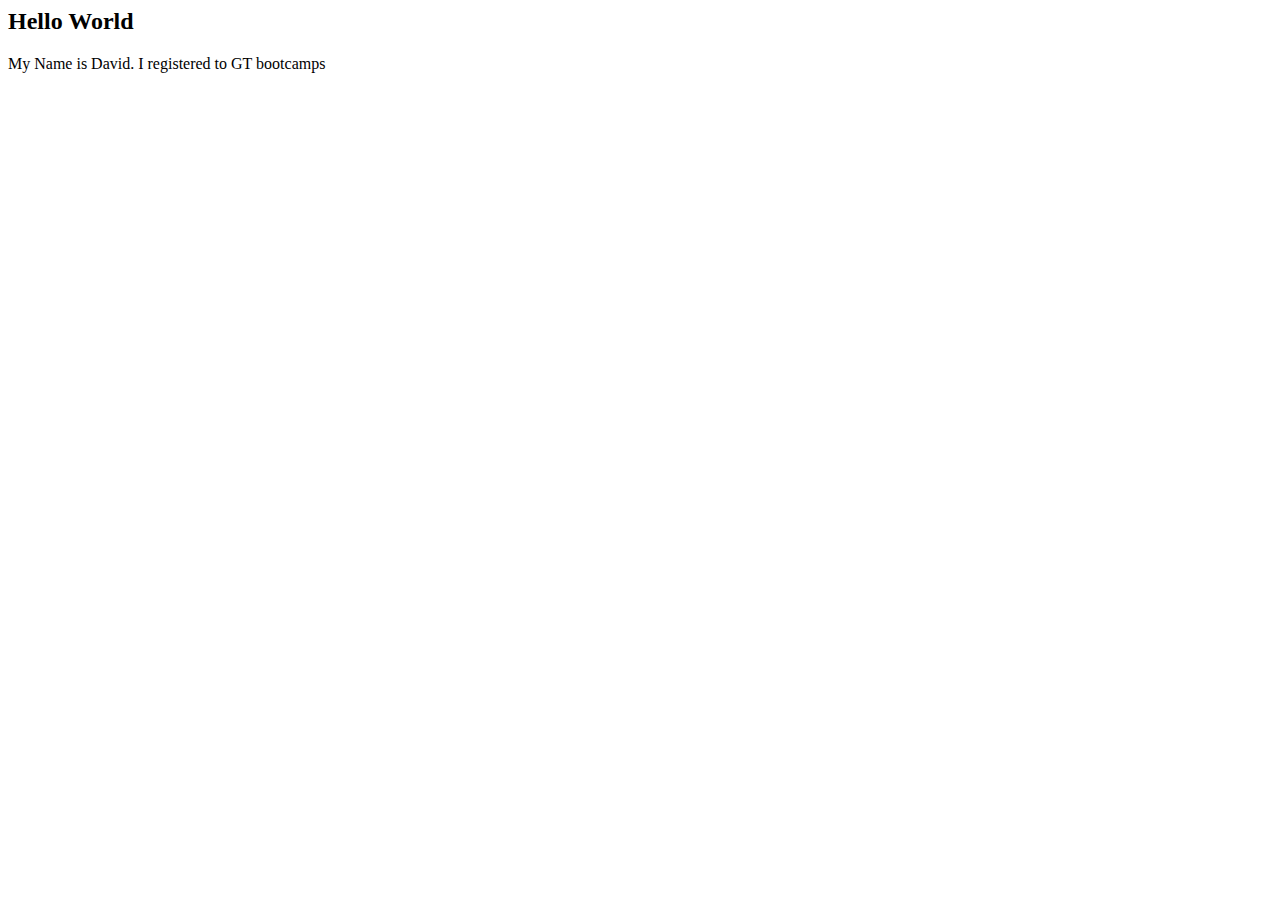
==== index.html @ 21ced28a "initial commit" ====
<!DOCTYPE <!DOCTYPE html>
<html>
<head>
    <meta charset="utf-8" />
    <meta http-equiv="X-UA-Compatible" content="IE=edge">
    <title>Page Title</title>
    <meta name="viewport" content="width=device-width, initial-scale=1">
    <link rel="stylesheet" type="text/css" media="screen" href="main.css" />
    <script src="main.js"></script>
</head>
<body>
    <h2>Hello World</h2>
    <p>My Name is David. I registered to GT bootcamps</p>
</body>
</html>
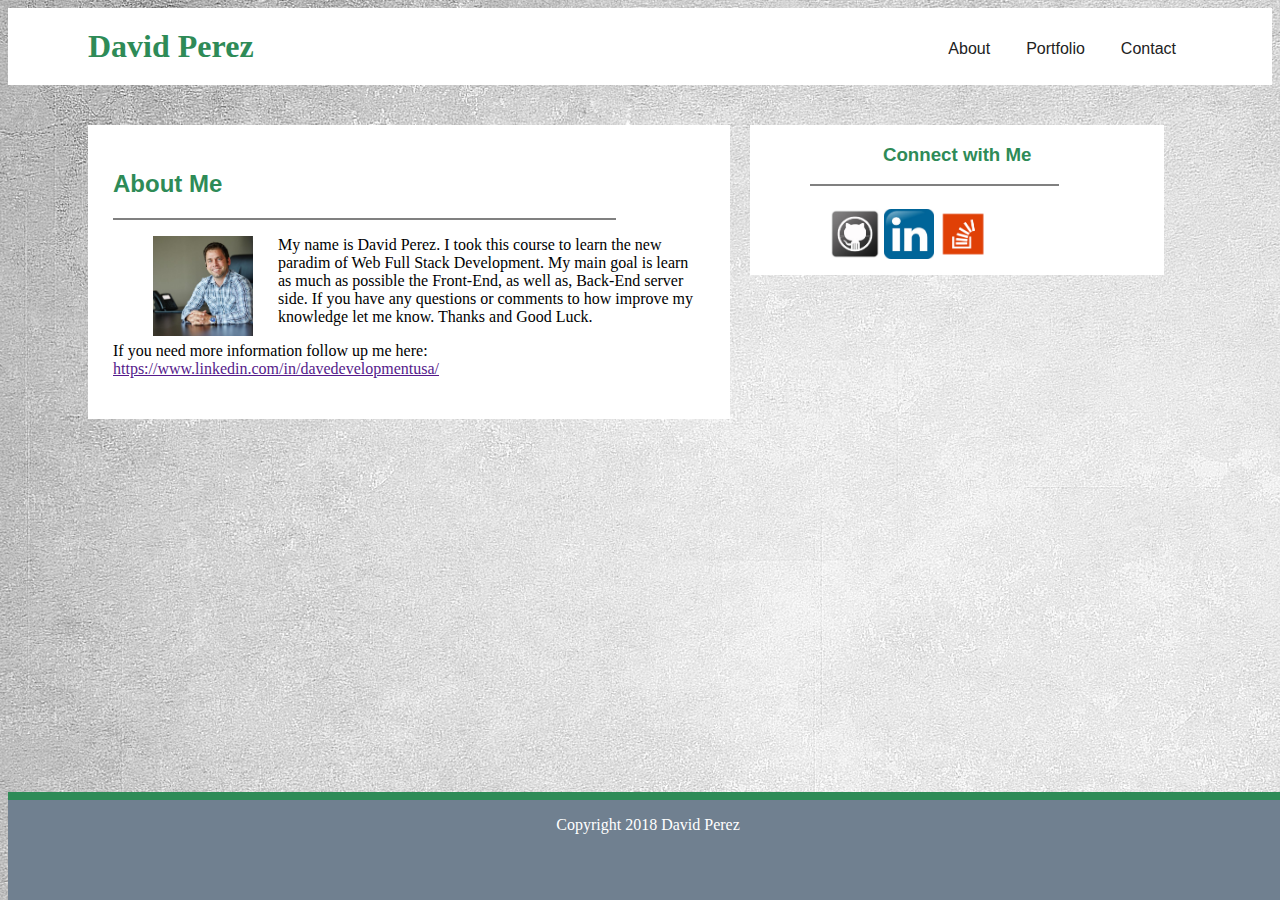
==== commit 34825e99: "portfolio web initial project" ====
--- a/index.html
+++ b/index.html
@@ -1,15 +1,59 @@
-<!DOCTYPE <!DOCTYPE html>
+<!DOCTYPE html>
 <html>
 <head>
-    <meta charset="utf-8" />
-    <meta http-equiv="X-UA-Compatible" content="IE=edge">
-    <title>Page Title</title>
-    <meta name="viewport" content="width=device-width, initial-scale=1">
-    <link rel="stylesheet" type="text/css" media="screen" href="main.css" />
-    <script src="main.js"></script>
+    <title>DP Portfolio</title>
+    <link rel="stylesheet" type="text/css" href="styles/bio_author.css" />
 </head>
 <body>
-    <h2>Hello World</h2>
-    <p>My Name is David. I registered to GT bootcamps</p>
+    <header>
+        <div class="header1">
+            <h1 class="header1">David Perez</h1>
+            <nav>
+                <ul>
+                    <a href="index.html"><li>About</li></a>
+                    <a href="portfolio.html"><li>Portfolio</li></a>
+                    <a href="contact.html"><li>Contact</li></a>
+                </ul>
+            </nav>
+        </div>  
+    </header>
+    <div class="top_container">
+        <div class="container">
+            <h2 class="head1">About Me</h2>
+            <div class="bordertop"></div>
+            <div>
+                <ul>
+                    <img class="image" src="images/David Perez cv.jpg" alt="Smiley face" width="200" height="auto">
+                </ul>
+            </div>
+            <div>
+                <p height="350" width="350"> My name is David Perez. I took this course to learn the new paradim of Web Full Stack Development. My main goal is
+                    learn as much as possible the Front-End, as well as, Back-End server side. If you have any questions or comments
+                    to how improve my knowledge let me know. Thanks and Good Luck.
+                </p>
+                <p>If you need more information follow up me here:
+                    <a href="">https://www.linkedin.com/in/davedevelopmentusa/</a>
+                </p>
+            </div>
+        </div>
+        <div class="connect">
+            <div>
+                <h3>Connect with Me</h3>
+            </div>
+            <div class="borderconnect"></div>
+            <div id="logo">
+                <img src="images/git.jpeg" width="50px" height="auto" />
+                <img src="images/linked.jpeg" width="50px" height="auto" />
+                <img src="images/stackoverflow.png" width="50px" height="auto" />
+            </div>
+        </div>
+    </div>
+    <div class="foot">
+        <div id="border"></div>
+            <footer>
+                <p>Copyright 2018 David Perez</p>
+            </footer>
+        </div>
+    </div>
 </body>
 </html>--- a/styles/bio_author.css
+++ b/styles/bio_author.css
@@ -0,0 +1,152 @@
+body {
+    background: url(../images/background.jpg) no-repeat;
+}
+
+.head1 {
+    color: seagreen;
+    font-family: arial, sans-serif;
+    text-align: left;
+}
+
+.bd {
+    margin: auto;
+    width: 95%;
+    text-align: center;
+}
+
+header {
+    position:relative;
+    display:block;
+    max-width:100%;
+    height:100%;
+    margin:0 auto;
+    padding:1rem 5rem;
+    background: white;
+    color:#fff;
+}
+
+header h1 {
+    line-height: 45px;
+    font-size: 2rem;
+    margin: 0;
+    display: inline;
+    color: seagreen;
+}
+
+h1 {
+    width: 40%;
+}
+
+nav {
+    padding-left: 0;
+    margin-bottom: 0;
+    list-style: none;
+    float:right;
+    display:inline;
+}
+
+nav  li {
+    position:relative;
+    display:inline-block;
+    list-style-type: none;
+    font-family: "Open Sans", "Droid Sans", Helvetica, Arial, sans-serif;
+    color: #222;
+    padding:0 1rem;
+}
+
+nav li > a {
+    position: relative;
+    display: block;
+    padding: 10px 15px;
+}
+
+nav > li > a:hover,
+nav > li > a:focus {
+    text-decoration: none;
+    background-color: #eee;
+}
+
+.bordertop {
+    width: 85%;
+    height: 2px;
+    background-color: grey;
+}
+
+h2, ul, p{
+    text-align: left;
+}
+
+h3 {
+    text-align: center;
+    color: seagreen;
+    font-family: arial, sans-serif;
+}
+
+.top_container {
+    background: url(../images/background.jpg) no-repeat;
+    margin-top: 40px;
+    margin-left: 80px;
+}
+
+.container{
+    background-color: white;
+    padding: 25px;
+    width: 50%;
+    float: left;
+}
+
+img.resize {
+    width: 25px;
+    height: auto;
+}
+
+.image{
+    width: 100px;
+    float: left;
+    padding: 0 25px 0 0;
+}
+
+.borderconnect {
+    background-color: grey;
+    height: 2px;
+    width: 60%;
+    margin-left: 60px;
+}
+
+.connect {
+    background-color: white;
+    width: 35%;
+    height: 150px;
+    float: left;
+    margin-left: 20px;
+}
+
+#logo {
+    margin-top: 23px;
+    display: block;
+    margin-left: 80px;
+}
+
+#border {
+    background-color: seagreen;
+    width: auto;
+    height: 8px;
+    margin-top: 20px;
+}
+
+footer {
+    background-color: slategray;
+    color: white;
+    height: 100px;
+    justify-content: center;
+    display: flex;
+    width: auto;
+}
+
+.foot {
+    bottom: 0;
+    position: fixed;
+    width: 100%;
+    margin-left: auto;
+    margin-right: auto;
+}
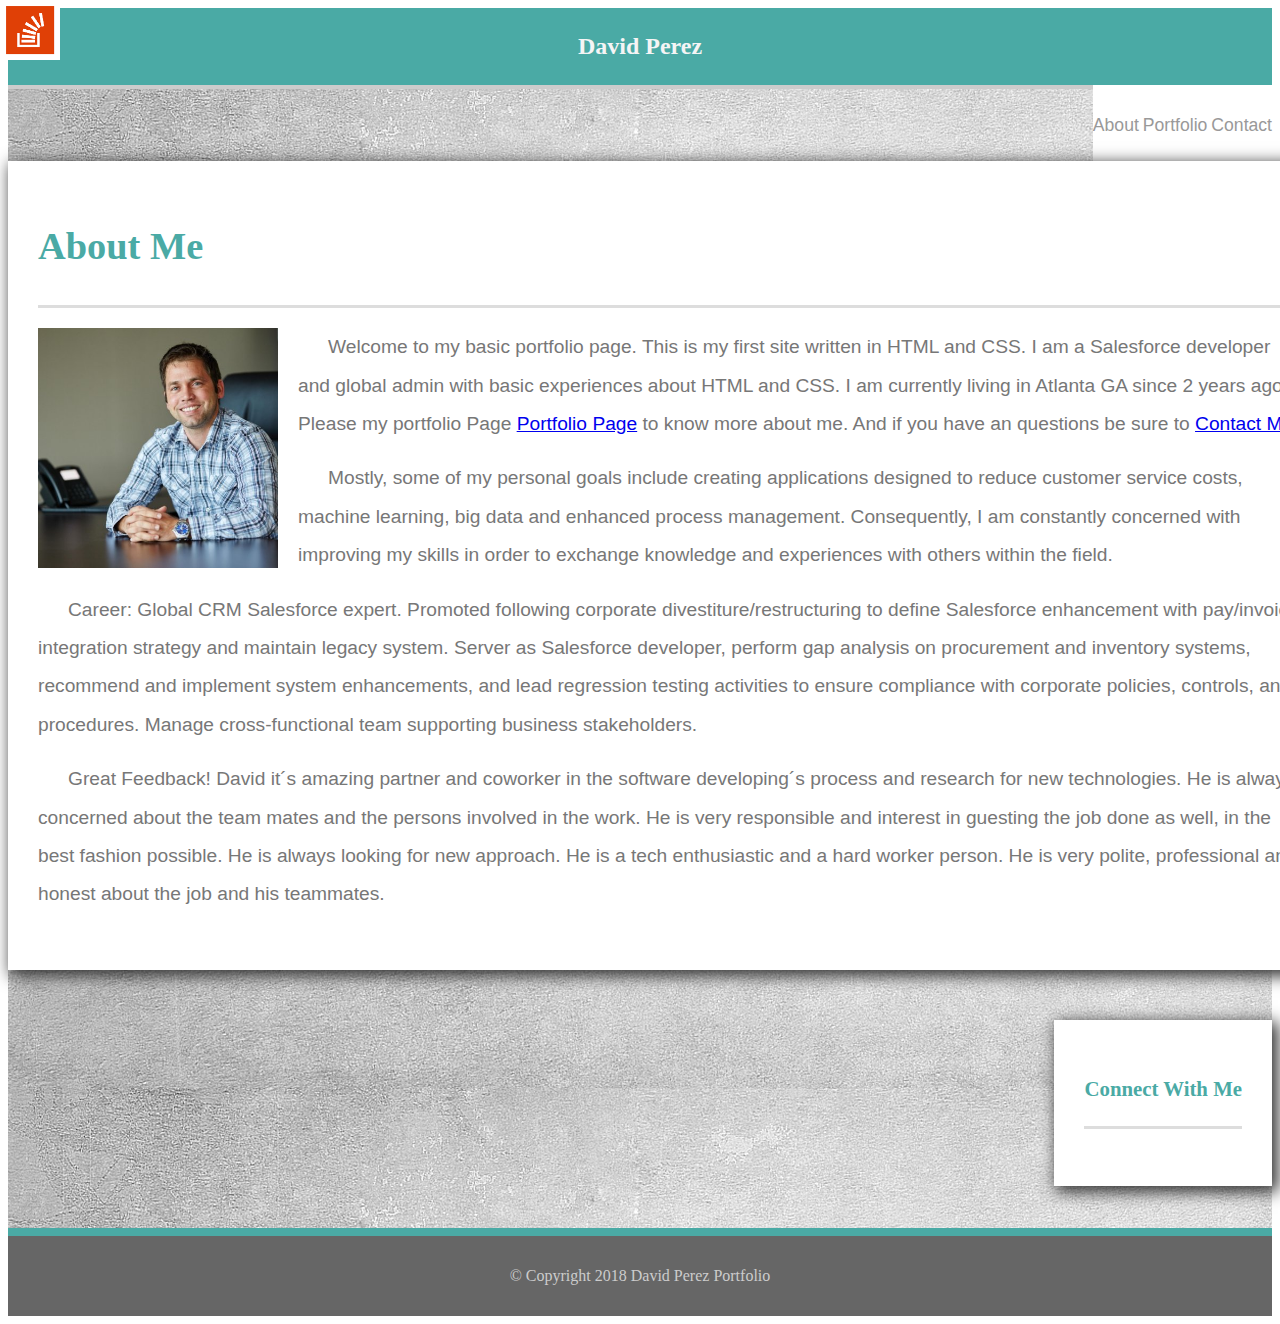
==== commit 342fb98c: "portfolio and bio html pages" ====
--- a/index.html
+++ b/index.html
@@ -1,59 +1,103 @@
 <!DOCTYPE html>
-<html>
+<html lang="en">
 <head>
-    <title>DP Portfolio</title>
-    <link rel="stylesheet" type="text/css" href="styles/bio_author.css" />
+    <title>Document</title>
+    <meta charset="UTF-8">
+    <meta name="viewport" content="user-scalable=no, initial-scale=1, maximum-scale=1, minimum-scale=1, width=device-width, height=device-height, target-densitydpi=device-dpi">
+    <meta http-equiv="X-UA-Compatible" content="ie=edge">
+    <link rel="shortcut icon" type="image/x-icon" href="images/favicon.png">
+    <link rel="stylesheet" href="https://maxcdn.bootstrapcdn.com/bootstrap/4.0.0-alpha.6/css/bootstrap.min.css" integrity="sha384-rwoIResjU2yc3z8GV/NPeZWAv56rSmLldC3R/AZzGRnGxQQKnKkoFVhFQhNUwEyJ" crossorigin="anonymous">
+    <link type="text/css" rel="stylesheet" href="styles/bio_author.css">
 </head>
 <body>
-    <header>
-        <div class="header1">
-            <h1 class="header1">David Perez</h1>
-            <nav>
-                <ul>
-                    <a href="index.html"><li>About</li></a>
-                    <a href="portfolio.html"><li>Portfolio</li></a>
-                    <a href="contact.html"><li>Contact</li></a>
-                </ul>
-            </nav>
-        </div>  
-    </header>
-    <div class="top_container">
-        <div class="container">
-            <h2 class="head1">About Me</h2>
-            <div class="bordertop"></div>
-            <div>
-                <ul>
-                    <img class="image" src="images/David Perez cv.jpg" alt="Smiley face" width="200" height="auto">
-                </ul>
+    <div id="content">
+        <header>
+            <section class="container-fluid">
+                <div class="row">
+                    <div class="col-md-1 col-sm-auto"></div>
+                    <div class="col-md-4 col-sm-12" id="myName">
+                        David Perez
+                    </div>
+                    <div class="col-md-1 col-sm-auto"></div>
+                    <nav class="col-md-6 col-sm-12">
+                        <div class="container">
+                            <div class="row">
+                                <div class="navButton col" id="aboutButton">
+                                    <a href="index.html">About</a>
+                                </div>
+                                <div class="navButton col" id="portButton">
+                                    <a href="portfolio.html">Portfolio</a>
+                                </div>
+                                <div class="navButton col" id="contactButton">
+                                    <a href="contact.html">Contact</a>
+                                </div>
+                            </div>
+                        </div>
+                    </nav>
+                </div>
+            </section>
+        </header>
+        <div class="container" id="bodyContent">
+            <div class="col-md-8 col-xs-12">
+                <section id="mainContent">
+                    <h1>About Me</h1>
+                    <img class="img-fluid" id="profilePic" src="images/David Perez cv.jpg" alt="My profile picture">
+                    <p>
+                        Welcome to my basic portfolio page. This is my first site written in HTML and CSS. 
+                        I am a Salesforce developer and global admin with basic experiences about HTML and 
+                        CSS. I am currently living in Atlanta GA since 2 years ago. Please my portfolio Page
+                        <a href="portfolio.html">Portfolio Page</a> to know more about me. And if you 
+                        have an questions be sure to <a href="contact.html">Contact Me</a>.
+                    </p>
+                    <p>
+                        Mostly, some of my personal goals include creating applications designed to reduce customer service costs, machine learning,
+                        big data and enhanced process management. Consequently, I am constantly concerned with improving my skills in order to exchange
+                        knowledge and experiences with others within the field.
+                    </p>
+                    <p>
+                        Career:
+                        Global CRM Salesforce expert. Promoted following corporate divestiture/restructuring to define Salesforce enhancement with
+                        pay/invoice integration strategy and maintain legacy system. Server as Salesforce developer, perform gap analysis on procurement
+                        and inventory systems, recommend and implement system enhancements, and lead regression testing activities to ensure compliance
+                        with corporate policies, controls, and procedures. Manage cross-functional team supporting business stakeholders.
+                        
+                    </p>
+                    <p>
+                        Great Feedback!
+                        David it´s amazing partner and coworker in the software developing´s process and research for new technologies. He is always
+                        concerned about the team mates and the persons involved in the work. He is very responsible and interest in guesting the
+                        job done as well, in the best fashion possible. He is always looking for new approach. He is a tech enthusiastic and a hard
+                        worker person. He is very polite, professional and honest about the job and his teammates.
+                    </p>
+                </section>
             </div>
-            <div>
-                <p height="350" width="350"> My name is David Perez. I took this course to learn the new paradim of Web Full Stack Development. My main goal is
-                    learn as much as possible the Front-End, as well as, Back-End server side. If you have any questions or comments
-                    to how improve my knowledge let me know. Thanks and Good Luck.
-                </p>
-                <p>If you need more information follow up me here:
-                    <a href="">https://www.linkedin.com/in/davedevelopmentusa/</a>
-                </p>
-            </div>
+            <section class="col-md-4 col-xs-12" id="sideBar">
+                <div class="row">
+                    <h2 class="col-12">Connect With Me</h2>
+                </div>
+                <div class="row">
+                    <a href="https://github.com/sharstream" class="socialIcon col-4">
+                        <div id="gitHubIconRed"></div>
+                        <div id="gitHubIconBlack"></div>
+                    </a>
+                    <a id="middleIcon" href="https://www.linkedin.com/in/davedevelopmentusa/" class="socialIcon col-4">
+                        <div id="linkedinIconRed"></div>
+                        <div id="linkedinIconBlack"></div>
+                    </a>
+                    <a href="https://salesforce.stackexchange.com/users/28770/dave" class="socialIcon col-4">
+                        <div id="stackIconRed"></div>
+                        <div id="stackIconBlack"></div>
+                    </a>
+                </div>
+            </section>
         </div>
-        <div class="connect">
-            <div>
-                <h3>Connect with Me</h3>
-            </div>
-            <div class="borderconnect"></div>
-            <div id="logo">
-                <img src="images/git.jpeg" width="50px" height="auto" />
-                <img src="images/linked.jpeg" width="50px" height="auto" />
-                <img src="images/stackoverflow.png" width="50px" height="auto" />
-            </div>
-        </div>
+        <!-- This is a blank div that is given the same height as the footer. This makes the body long enough to add in a footer without it overlapping content in the body. -->
+        <div class="push"></div>
     </div>
-    <div class="foot">
-        <div id="border"></div>
-            <footer>
-                <p>Copyright 2018 David Perez</p>
-            </footer>
-        </div>
-    </div>
+    <footer>
+        <p id="copyright">
+            &copy; Copyright 2018 David Perez Portfolio
+        </p>
+    </footer>
 </body>
 </html>--- a/styles/bio_author.css
+++ b/styles/bio_author.css
@@ -1,152 +1,247 @@
-body {
-    background: url(../images/background.jpg) no-repeat;
-}
-
-.head1 {
-    color: seagreen;
-    font-family: arial, sans-serif;
-    text-align: left;
-}
-
-.bd {
-    margin: auto;
-    width: 95%;
-    text-align: center;
+
+#content {
+    min-height: 100vh;
+    margin: 0 auto -88px;
+    background-image: url("../images/background.jpg");
+}
+
+i { 
+    font-style: italic;
+}
+
+h1, h2 {
+    font-family: 'Georgia', Times, Times New Roman, serif;
+    font-weight: bold;
+    color: #4aaaa5;
+    border-bottom: 3px solid #dddddd;
+}
+
+h1 {
+    font-size: 2em;
+    padding-bottom: 40px;
+    margin-bottom: 20px;
+}
+
+h2 {
+    font-size: 1.3em;
+    padding-bottom: 25px;
 }
 
 header {
-    position:relative;
-    display:block;
-    max-width:100%;
-    height:100%;
-    margin:0 auto;
-    padding:1rem 5rem;
-    background: white;
-    color:#fff;
-}
-
-header h1 {
-    line-height: 45px;
-    font-size: 2rem;
-    margin: 0;
-    display: inline;
-    color: seagreen;
-}
-
-h1 {
-    width: 40%;
+    width: 100%;
+    background-color: white;
+    border-bottom: 4px solid #cccccc;
+    font-family: 'Georgia', Times, Times New Roman, serif;
+    margin-bottom: 40px;
+}
+    
+#myName {
+    height: 77px;
+    line-height: 77px;
+    background-color: #4aaaa5;
+    text-align: center;
+    font-size: 1.5em;
+    font-weight: bold;
+    color: whitesmoke;
 }
 
 nav {
-    padding-left: 0;
-    margin-bottom: 0;
-    list-style: none;
-    float:right;
-    display:inline;
-}
-
-nav  li {
-    position:relative;
-    display:inline-block;
-    list-style-type: none;
-    font-family: "Open Sans", "Droid Sans", Helvetica, Arial, sans-serif;
-    color: #222;
-    padding:0 1rem;
-}
-
-nav li > a {
+    height: 76px;
+    float: right;
+    background-color: white;
+}
+
+.navButton {
+    display: inline-block;
+    height: 100%;
+    line-height: 80px;
+    font-family: 'Arial', 'Helvetica Neue', Helvetica, sans-serif;
+    font-size: 1.1em;
+    text-align: center;
+}
+
+.navButton a {
+    color: #999999;
+    text-decoration: none;
+}
+
+#bodyContent::after {
+    content: "";
+    display: block;
+    clear: both;
+}
+
+#mainContent {
+    width: 100%;
+    padding: 40px 30px 40px 30px;
+    margin-bottom: 50px;
+    background-color: white;
+    box-shadow: 4px 4px 15px 2px #333333;
+    float: left;
+    font-family: 'Arial', 'Helvetica Neue', Helvetica, sans-serif;
+    color: #777777;
+    font-size: 1.2em;
+    line-height: 2em;
+}
+
+#mainContent p {
+    margin: 16px 0px 16px 0px;
+    text-indent: 30px;
+}
+
+#profilePic {
+    width: 240px;
+    height: 240px;
+    float: left;
+    margin: 0px 20px 10px 0px;
+}
+
+.thumbnail {
     position: relative;
-    display: block;
-    padding: 10px 15px;
-}
-
-nav > li > a:hover,
-nav > li > a:focus {
+    margin-bottom: 40px;
+    cursor: pointer;
+    transition: all .8s ease;
+}
+
+.thumbnail:hover {
+    transform: scale(1.1);
+}
+
+.thumbnail img {
+    max-width: 100%;
+}
+
+.left {
+    float: left;
+}
+
+.right {
+    float: right;
+}
+
+.label {
+    position: absolute;
+    bottom: 20px;
+    left: 15px;
+    height: 60px;
+    line-height: 60px;
+    width: calc(100% - 30px);
+    text-align: center;
+    color: white;
+    font-size: 1.2em;
+    background-color: rgba(74, 170, 165, .7);
+}
+
+form {
+    width: 100%;
+}
+
+textarea {
+    resize: none;
+    width: calc(100% - 20px);
+    font-size: 1em;
+    padding: 5px 5px 5px 15px;
+}
+
+input {
+    width: calc(100% - 20px);
+    padding: 5px 5px 5px 15px;
+    font-size: .8em;
+}
+
+#submitButton {
+    background-color: #4aaaa5;
+    border: none;
+    color: white;
+    font-weight: bold;
+    font-size: 1em;
+    width: auto;
+    padding: 8px 16px 8px 16px;
+    cursor: pointer;
+}
+
+#sideBar {
+    padding: 40px 30px 40px 30px;
+    background-color: white;
+    box-shadow: 4px 4px 15px 2px #333333;
+    float: right;
+    margin-bottom: 50px;
+}
+
+#sideBar a {
     text-decoration: none;
-    background-color: #eee;
-}
-
-.bordertop {
-    width: 85%;
-    height: 2px;
-    background-color: grey;
-}
-
-h2, ul, p{
-    text-align: left;
-}
-
-h3 {
-    text-align: center;
-    color: seagreen;
-    font-family: arial, sans-serif;
-}
-
-.top_container {
-    background: url(../images/background.jpg) no-repeat;
-    margin-top: 40px;
-    margin-left: 80px;
-}
-
-.container{
-    background-color: white;
-    padding: 25px;
-    width: 50%;
-    float: left;
-}
-
-img.resize {
-    width: 25px;
-    height: auto;
-}
-
-.image{
-    width: 100px;
-    float: left;
-    padding: 0 25px 0 0;
-}
-
-.borderconnect {
-    background-color: grey;
-    height: 2px;
-    width: 60%;
-    margin-left: 60px;
-}
-
-.connect {
-    background-color: white;
-    width: 35%;
-    height: 150px;
-    float: left;
-    margin-left: 20px;
-}
-
-#logo {
-    margin-top: 23px;
-    display: block;
-    margin-left: 80px;
-}
-
-#border {
-    background-color: seagreen;
-    width: auto;
-    height: 8px;
-    margin-top: 20px;
+}
+
+.socialIcon {
+    width: 60px;
+    height: 60px;
+}
+
+.socialIcon div {
+    position: absolute;
+    top: 0px;
+    left: 0px;
+    width: 60px;
+    height: 60px;
+}
+
+#gitHubIconBlack {
+    background-image: url("../images/git.jpeg");
+    background-size: contain;
+    transition: opacity .3s ease;
+}
+
+#gitHubIconRed {
+    background-image: url("../images/redgithub.png");
+    background-size: contain;
+}
+
+#gitHubIconBlack:hover {
+    opacity: 0;
+}
+
+#linkedinIconBlack {
+    background-image: url("../images/linked.jpeg");
+    background-size: contain;
+    transition: opacity .3s ease;
+}
+
+#linkedinIconRed {
+    background-image: url("../images/redlinked.png");
+    background-size: contain;
+}
+
+#linkedinIconBlack:hover {
+    opacity: 0;
+}
+
+#stackIconBlack {
+    background-image: url("../images/stackoverflowblack.png");
+    background-size: contain;
+    transition: opacity .3s ease;
+}
+
+#stackIconRed {
+    background-image: url("../images/stackoverflow.png");
+    background-size: contain;
+}
+
+#stackIconBlack:hover {
+    opacity: 0;
+}
+/* Height of the footer and height of the blank div that is added to the body to stop the footer from overlapping body content. */
+footer, .push {
+    height: 80px;
 }
 
 footer {
-    background-color: slategray;
-    color: white;
-    height: 100px;
-    justify-content: center;
-    display: flex;
-    width: auto;
-}
-
-.foot {
-    bottom: 0;
-    position: fixed;
-    width: 100%;
-    margin-left: auto;
-    margin-right: auto;
-}
+    background-color: #666666;
+    border-top: 8px solid #4aaaa5;
+    line-height: 80px;
+    color: #CCCCCC;
+    text-align: center;
+}
+
+#copyright {
+    margin: 0px;
+}